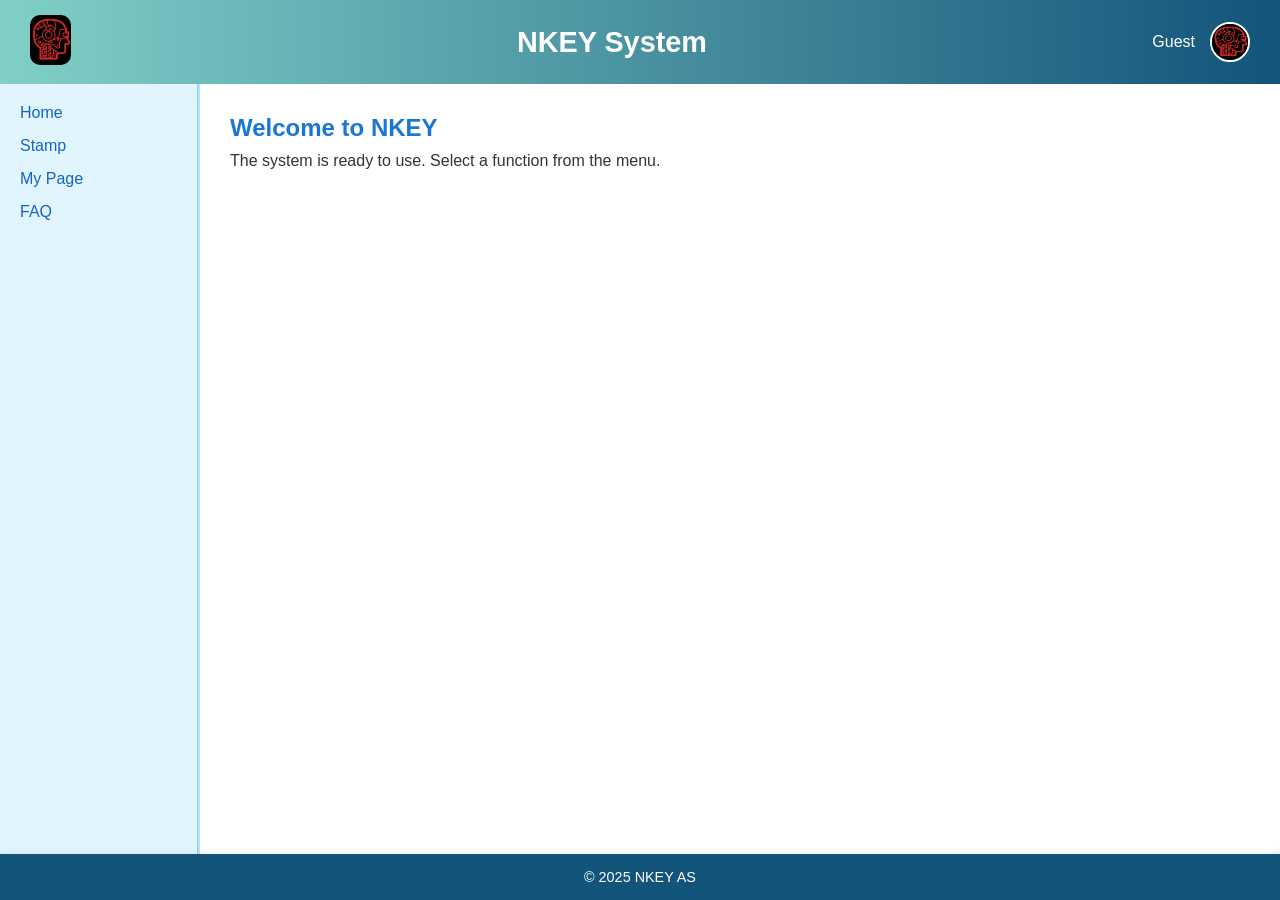
==== index.html @ e58b81c5 "Initial commit" ====
<!DOCTYPE html>
<html lang="no">
<head>
  <!-- Metadata and links -->
  <meta charset="UTF-8" />
  <title>NKEY System</title>
  <link rel="stylesheet" href="/css/style.css?v=1.0.0">
  <link rel="icon" href="/img/nkey.ico" type="image/x-icon">
  
</head>
<body>
  <header class="main-header">
    <div class="header-left">
      <img src="/img/logo.jpg" alt="Logo" class="logo" />
    </div>
    <div class="header-center">
      <h1 class="site-title">NKEY System</h1>
    </div>
    <div class="header-right">
      <span class="user-label" id="userLabel">Guest</span>
      <img src="/img/logo.jpg" alt="User" class="user-pic" id="userPic">
      <a href="logout.php" class="logout-btn" id="logoutBtn" style="display: none;">Log out</a>
    </div>
  </header>

  <div class="main-layout">
    <aside class="sidebar" id="sidebarMenu">
      <ul>
        <li><a href="#" onclick="showSection('home')">Home</a></li>
        <li><a href="stamp.html">Stamp</a></li>
        <li><a href="#" onclick="openLoginModal()">My Page</a></li>
        <li><a href="#" onclick="showSection('faq')">FAQ</a></li>
      </ul>
    </aside>

    <main class="main-content">
      <section id="section-home">
        <h2>Welcome to NKEY</h2>
        <p>The system is ready to use. Select a function from the menu.</p>
      </section>
    
      <section id="section-faq" style="display: none;">
        <h2>Frequently Asked Questions</h2>
        <ul class="faq">
          <li>
            <button>How do I log in?</button>
            <div class="answer">Use your registered employee ID and password. If you have trouble, click “Forgot Password”.</div>
          </li>
          <li>
            <button>How do I reset my password?</button>
            <div class="answer">Click “Forgot Password” on the login screen and follow the instructions sent to your email.</div>
          </li>
          <li>
            <button>How do I apply for leave?</button>
            <div class="answer">Go to the “Apply Leave” page, fill out the form, and submit to your manager.</div>
          </li>
          <li>
            <button>Where can I find my timesheet?</button>
            <div class="answer">Once logged in, open the “Timesheet” section for a full overview of your hours.</div>
          </li>
          <li>
            <button>How do I contact support?</button>
            <div class="answer">Check the Contact page. If a feature is missing, please reach out to an admin.</div>
          </li>
        </ul>
    
        <h3>Still have questions?</h3>
        <form class="other-query-form">
          <input type="text" placeholder="Your name" required />
          <input type="tel" placeholder="Phone number" required />
          <input type="email" placeholder="Email address" required />
          <textarea placeholder="Your question..." required></textarea>
          <button type="submit">Send</button>
        </form>
      </section>
    </main>
    
  </div>

  <footer class="main-footer">
    <p>&copy; 2025 NKEY AS</p>
  </footer>

  <!-- Modal login popup -->
  <div class="modal-overlay" id="loginModal">
    <div class="modal">
      <button class="modal-close" onclick="closeLoginModal()">&times;</button>
      <h2>Log in</h2>
      <form class="manual-form" id="loginForm">
        <input type="text" id="username" placeholder="Username" required><br>
        <input type="password" id="password" placeholder="Password" required><br>
        <button type="submit">Log in</button>
      </form>
      <p id="feedback"></p>
    </div>
  </div>

  <script>
    // Open the login modal
    function openLoginModal() {
      document.getElementById("loginModal").style.display = "flex";
    }

    // Close the login modal
    function closeLoginModal() {
      document.getElementById("loginModal").style.display = "none";
    }

    // Handle login form submission
    document.getElementById("loginForm").addEventListener("submit", async function(e) {
      e.preventDefault();
      const username = document.getElementById("username").value;
      const password = document.getElementById("password").value;

      // Send login data to the server
      const response = await fetch("check-user.php", {
        method: "POST",
        headers: { "Content-Type": "application/json" },
        body: JSON.stringify({ username, password })
      });

      const result = await response.json();
      const feedback = document.getElementById("feedback");

      if (result.success) {
        // Save user data to local storage and redirect to dashboard
        localStorage.setItem("user", JSON.stringify(result.user));
        feedback.style.color = "limegreen";
        feedback.textContent = "Login successful!";
        setTimeout(() => window.location.href = "dashboard.php", 1000);
      } else {
        // Display error message
        feedback.style.color = "red";
        feedback.textContent = result.message || "Incorrect username or password.";
      }
    });

    // Display user information in the header if logged in
    const user = JSON.parse(localStorage.getItem("user"));
    if (user) {
      document.getElementById("userLabel").textContent = user.username;
      document.getElementById("userPic").src = user.profile_image || "/img/logo.jpg";
      document.getElementById("logoutBtn").style.display = "inline-block";
    }
  </script>

<script>
  // Show sections
  function showSection(sectionId) {
  // Hide all sections
  document.getElementById("section-home").style.display = "none";
  document.getElementById("section-faq").style.display = "none";

  // Show selected section
  document.getElementById("section-" + sectionId).style.display = "block";

  // Enable toggle behavior for FAQ if shown
  if (sectionId === "faq") {
    document.querySelectorAll(".faq button").forEach(btn => {
      btn.onclick = () => btn.classList.toggle("active");
    });
  }
}

</script>

</body>
</html>
---- css/style.css ----
/* === Reset og base === */
* {
    margin: 0;
    padding: 0;
    box-sizing: border-box;
}

body {
    font-family: 'Segoe UI', sans-serif;
    background-color: #f0f8ff;
    color: #333;
    min-height: 100vh;
    display: flex;
    flex-direction: column;
}

/* === Header === */
.main-header {
    display: flex;
    justify-content: space-between;
    align-items: center;
    background: linear-gradient(90deg, #80d0c7, #13547a);
    padding: 15px 30px;
    color: white;
    box-shadow: 0 2px 8px rgba(0,0,0,0.1);
}

.logo {
    height: 50px;
    border-radius: 10px;
}

.site-title {
    font-size: 1.8rem;
    font-weight: 600;
}

.header-right {
    display: flex;
    align-items: center;
    gap: 15px;
}

.user-pic {
    height: 40px;
    width: 40px;
    border-radius: 50%;
    border: 2px solid white;
}

.user-label {
    font-weight: 500;
}

/* === Layout === */
.main-layout {
    display: flex;
    flex: 1;
    min-height: 0;
}

.sidebar {
    width: 200px;
    background: #e1f5fe;
    padding: 20px;
    border-right: 2px solid #b3e5fc;
    box-shadow: inset -1px 0 0 #90caf9;
}

.sidebar ul {
    list-style: none;
}

.sidebar li {
    margin-bottom: 15px;
}

.sidebar a {
    text-decoration: none;
    color: #1565c0;
    font-weight: 500;
    transition: color 0.3s ease;
}

.sidebar a:hover {
    color: #0d47a1;
}

/* === Main content === */
.main-content {
    flex: 1;
    padding: 30px;
    background: #ffffff;
    border-radius: 0 0 10px 0;
}

.main-content h2 {
    color: #1976d2;
    margin-bottom: 10px;
}

/* === Footer === */
.main-footer {
    background: #13547a;
    color: white;
    text-align: center;
    padding: 15px;
    font-size: 0.9rem;
    margin-top: auto;
    box-shadow: 0 -2px 6px rgba(0,0,0,0.05);
}

/* === Responsivitet === */
@media (max-width: 768px) {
    .main-layout {
        flex-direction: column;
    }
    .sidebar {
        width: 100%;
        border-right: none;
        border-bottom: 2px solid #b3e5fc;
    }
    .main-content {
        border-radius: 0;
    }
}
/* === Reset og base === */
* {
    margin: 0;
    padding: 0;
    box-sizing: border-box;
}

body {
    font-family: 'Segoe UI', sans-serif;
    background-color: #f0f8ff;
    color: #333;
    min-height: 100vh;
    display: flex;
    flex-direction: column;
}

/* === Login spesifikk === */
.stamp-body {
    background: linear-gradient(120deg, #e0f7fa, #f1f8e9);
    display: flex;
    align-items: center;
    justify-content: center;
    height: 100vh;
}

.stamp-container {
    background: #fff;
    padding: 40px;
    border-radius: 15px;
    box-shadow: 0 10px 20px rgba(0, 0, 0, 0.1);
    text-align: center;
    max-width: 400px;
    width: 100%;
}

.stamp-container h1 {
    margin-bottom: 25px;
    font-size: 2rem;
    color: #00796b;
}

.manual-form input {
    width: 100%;
    padding: 12px;
    margin-bottom: 15px;
    border: 1px solid #ccc;
    border-radius: 8px;
    font-size: 1rem;
}

.manual-form button {
    width: 100%;
    padding: 12px;
    background: #00796b;
    color: white;
    font-size: 1.1rem;
    border: none;
    border-radius: 8px;
    cursor: pointer;
    transition: background 0.3s ease;
}

.manual-form button:hover {
    background: #004d40;
}

#feedback {
    margin-top: 15px;
    font-weight: 500;
    font-size: 1rem;
}
/* === Reset og base === */
* {
    margin: 0;
    padding: 0;
    box-sizing: border-box;
}

body {
    font-family: 'Segoe UI', sans-serif;
    background-color: #f0f8ff;
    color: #333;
    min-height: 100vh;
    display: flex;
    flex-direction: column;
}

/* === Login spesifikk === */
.stamp-body {
    background: linear-gradient(120deg, #e0f7fa, #f1f8e9);
    display: flex;
    align-items: center;
    justify-content: center;
    height: 100vh;
}

.stamp-container {
    background: #fff;
    padding: 40px;
    border-radius: 15px;
    box-shadow: 0 10px 20px rgba(0, 0, 0, 0.1);
    text-align: center;
    max-width: 400px;
    width: 100%;
}

.stamp-container h1 {
    margin-bottom: 25px;
    font-size: 2rem;
    color: #00796b;
}

.manual-form input {
    width: 100%;
    padding: 12px;
    margin-bottom: 15px;
    border: 1px solid #ccc;
    border-radius: 8px;
    font-size: 1rem;
}

.manual-form button {
    width: 100%;
    padding: 12px;
    background: #00796b;
    color: white;
    font-size: 1.1rem;
    border: none;
    border-radius: 8px;
    cursor: pointer;
    transition: background 0.3s ease;
}

.manual-form button:hover {
    background: #004d40;
}

#feedback {
    margin-top: 15px;
    font-weight: 500;
    font-size: 1rem;
}

/* === Modal Login Popup === */
.modal-overlay {
    position: fixed;
    top: 0;
    left: 0;
    width: 100vw;
    height: 100vh;
    background-color: rgba(0, 0, 0, 0.5);
    display: none;
    align-items: center;
    justify-content: center;
    z-index: 1000;
}

.modal {
    background: white;
    padding: 30px;
    border-radius: 15px;
    box-shadow: 0 8px 20px rgba(0, 0, 0, 0.2);
    max-width: 400px;
    width: 90%;
    text-align: center;
    position: relative;
}

.modal h2 {
    margin-bottom: 20px;
    color: #00796b;
}

.modal-close {
    position: absolute;
    top: 10px;
    right: 15px;
    background: transparent;
    border: none;
    font-size: 1.5rem;
    cursor: pointer;
    color: #777;
}

.modal-close:hover {
    color: #000;
}
.user-table {
    width: 100%;
    border-collapse: separate;
    border-spacing: 0;
    margin-top: 1rem;
    font-size: 1rem;
    box-shadow: 0 0 4px rgba(0, 0, 0, 0.15);
    border: 1px solid #ddd;
    border-radius: 8px;
    overflow: hidden;
  }
  
  .user-table thead {
    background-color: #e6f0ff;
    border-bottom: 2px solid #888;
  }
  
  .user-table th,
  .user-table td {
    padding: 12px 16px;
    border-right: 1px solid #ddd;
    border-bottom: 1px solid #ddd;
    text-align: left;
  }
  
  .user-table th:last-child,
  .user-table td:last-child {
    border-right: none;
  }
  
  .user-table tr:last-child td {
    border-bottom: none;
  }
  
  .user-table tbody tr:hover {
    background-color: #f9f9f9;
  }
  
  .btn-edit,
  .btn-delete {
    padding: 5px 10px;
    border: none;
    border-radius: 5px;
    cursor: pointer;
    font-weight: 600;
    font-size: 0.9rem;
  }
  
  .btn-edit {
    background-color: #ffe680;
    color: #333;
  }
  
  .btn-delete {
    background-color: #ff9999;
    color: #fff;
  }
  .user-table {
    width: 100%;
    border-collapse: collapse;
    margin-top: 1rem;
    font-size: 1rem;
    border: 1px solid #ddd;
    border-radius: 8px;
    overflow: hidden;
    box-shadow: 0 0 6px rgba(0,0,0,0.1);
  }
  
  .user-table th,
  .user-table td {
    padding: 12px 18px;
    border-bottom: 1px solid #eee;
    text-align: left;
  }
  
  .user-table th {
    background-color: #f0f8ff;
    font-weight: 600;
    color: #333;
  }
  
  .user-table tbody tr:hover {
    background-color: #f9f9f9;
  }
  
  .faq button {
    width: 100%;
    text-align: left;
    padding: 1rem;
    font-weight: bold;
    background-color: #f4f4f4;
    border: none;
    cursor: pointer;
    margin-top: 10px;
  }
  .faq button:hover {
    background-color: #ddd;
  }
  .answer {
    display: none;
    padding: 1rem;
    background-color: #fff;
    border: 1px solid #ccc;
  }
  .faq button.active + .answer {
    display: block;
  }
  .other-query-form input,
  .other-query-form textarea {
    width: 100%;
    margin-top: 10px;
    padding: 0.8rem;
    border: 1px solid #ccc;
  }
  .other-query-form button {
    padding: 0.8rem 2rem;
    background: #000;
    color: #fff;
    border: none;
    cursor: pointer;
    margin-top: 10px;
  }
  
  /* FAQ Section Styles */
.faq {
    list-style: none;
    padding: 0;
    margin: 20px 0;
  }
  
  .faq li {
    margin-bottom: 15px;
    border-bottom: 1px solid #ccc;
    padding-bottom: 10px;
  }
  
  .faq button {
    width: 100%;
    text-align: left;
    padding: 1rem;
    font-weight: bold;
    font-size: 1rem;
    background-color: #f9f9f9;
    border: none;
    border-radius: 4px;
    cursor: pointer;
    transition: background-color 0.2s ease;
  }
  
  .faq button:hover {
    background-color: #e0e0e0;
  }
  
  .faq button.active {
    background-color: #d0d0d0;
  }
  
  .answer {
    display: none;
    padding: 1rem;
    background-color: #fff;
    border-left: 4px solid #007BFF;
    margin-top: 5px;
  }
  
  .faq button.active + .answer {
    display: block;
  }
  
  .other-query-form {
    margin-top: 30px;
  }
  
  .other-query-form input,
  .other-query-form textarea {
    width: calc(100% - 22px);
    padding: 10px;
    margin: 8px 0;
    box-sizing: border-box;
    border: 1px solid #ccc;
    border-radius: 4px;
  }
  
  .other-query-form textarea {
    height: 100px;
    resize: vertical;
  }
  
  .other-query-form button {
    padding: 10px 20px;
    background-color: #007BFF;
    color: #fff;
    font-weight: bold;
    border: none;
    border-radius: 4px;
    cursor: pointer;
    margin-top: 10px;
  }
  
  .other-query-form button:hover {
    background-color: #0056b3;
  }
  
  /* === My Page (User Profile) === */
#panel-minside {
    padding: 20px;
    max-width: 600px;
    margin: auto;
  }
  
  #panel-minside h2 {
    font-size: 24px;
    margin-bottom: 20px;
    color: #004080;
  }
  
  #myProfileForm {
    display: flex;
    flex-direction: column;
    gap: 12px;
  }
  
  #myProfileForm label {
    font-weight: bold;
    margin-top: 10px;
  }
  
  #myProfileForm input {
    padding: 10px;
    border: 1px solid #ccc;
    border-radius: 6px;
    font-size: 14px;
    width: 100%;
    box-sizing: border-box;
  }
  
  #myProfileForm input[disabled] {
    background-color: #f5f5f5;
    color: #777;
  }
  
  #myProfileForm button[type="submit"] {
    background-color: #007BFF;
    color: white;
    font-weight: bold;
    border: none;
    border-radius: 6px;
    padding: 12px;
    margin-top: 15px;
    cursor: pointer;
    transition: background-color 0.3s ease;
  }
  
  #myProfileForm button[type="submit"]:hover {
    background-color: #0056b3;
  }
  
  #saveMessage {
    margin-top: 15px;
    font-weight: bold;
  }
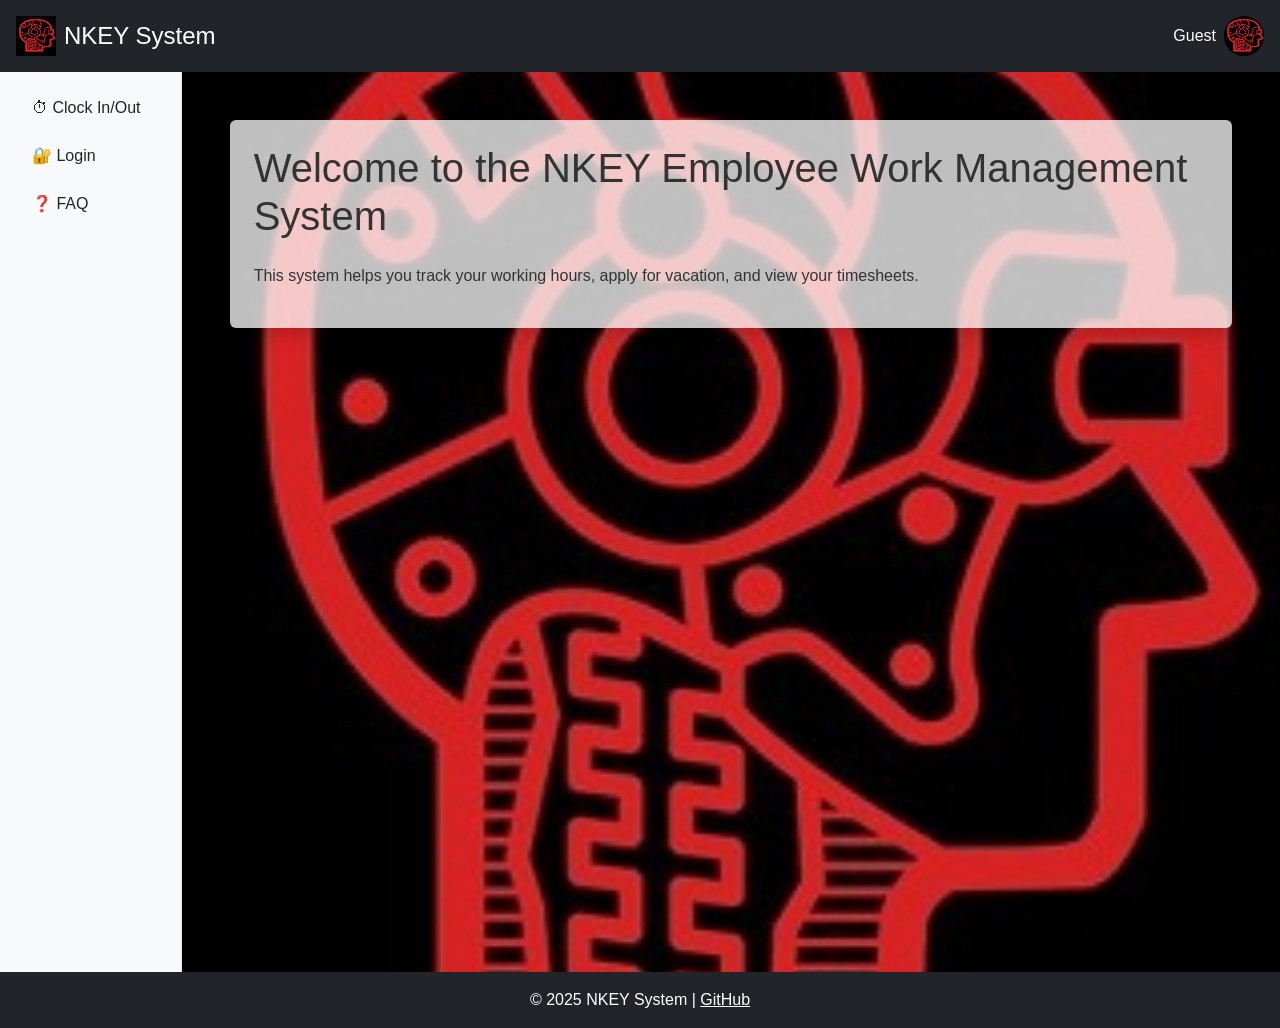
==== commit 82ef13ae: "Remove embedded repo from tracking" ====
--- a/index.html
+++ b/index.html
@@ -1,168 +1,68 @@
 <!DOCTYPE html>
-<html lang="no">
+<html lang="en">
 <head>
-  <!-- Metadata and links -->
-  <meta charset="UTF-8" />
-  <title>NKEY System</title>
-  <link rel="stylesheet" href="/css/style.css?v=1.0.0">
-  <link rel="icon" href="/img/nkey.ico" type="image/x-icon">
-  
+  <meta charset="UTF-8">
+  <meta name="viewport" content="width=device-width, initial-scale=1">
+  <title>NKEY Employee System</title>
+  <link rel="icon" href="/img/nkey.ico">
+  <link href="https://cdn.jsdelivr.net/npm/bootstrap@5.3.3/dist/css/bootstrap.min.css" rel="stylesheet">
+  <link rel="stylesheet" href="/css/style.css?v=1.0.0"> <!-- Versioning for cache busting -->
 </head>
 <body>
-  <header class="main-header">
-    <div class="header-left">
-      <img src="/img/logo.jpg" alt="Logo" class="logo" />
+
+  <!-- Header -->
+  <!-- Заголовок -->
+  <header class="d-flex justify-content-between align-items-center p-3 bg-dark text-white">
+    <div class="d-flex align-items-center">
+      <img src="/img/logo.jpg" alt="NKEY Logo" width="40" height="40" class="me-2">
+      <h4 class="mb-0">NKEY System</h4>
     </div>
-    <div class="header-center">
-      <h1 class="site-title">NKEY System</h1>
-    </div>
-    <div class="header-right">
-      <span class="user-label" id="userLabel">Guest</span>
-      <img src="/img/logo.jpg" alt="User" class="user-pic" id="userPic">
-      <a href="logout.php" class="logout-btn" id="logoutBtn" style="display: none;">Log out</a>
+    <div class="d-flex align-items-center">
+      <span id="username" class="me-2">Guest</span>
+      <img src="/uploads/default.jpg" alt="Profile" width="40" height="40" class="rounded-circle">
     </div>
   </header>
 
-  <div class="main-layout">
-    <aside class="sidebar" id="sidebarMenu">
-      <ul>
-        <li><a href="#" onclick="showSection('home')">Home</a></li>
-        <li><a href="stamp.html">Stamp</a></li>
-        <li><a href="#" onclick="openLoginModal()">My Page</a></li>
-        <li><a href="#" onclick="showSection('faq')">FAQ</a></li>
+  <!-- Sidebar + Main -->
+  <!-- Боковая панель и основной контент -->
+  <div class="d-flex">
+
+    <!-- Sidebar -->
+    <!-- Боковое меню навигации -->
+    <nav class="bg-light border-end p-3" style="width: 200px; min-height: 100vh;">
+      <ul class="nav flex-column">
+        <li class="nav-item mb-2">
+          <a href="clock.php" class="nav-link text-dark">⏱ Clock In/Out</a>
+        </li>
+        <li class="nav-item mb-2">
+          <a href="login.php" class="nav-link text-dark">🔐 Login</a>
+        </li>
+        <li class="nav-item mb-2">
+          <a href="faq.php" class="nav-link text-dark">❓ FAQ</a>
+        </li>
       </ul>
-    </aside>
+    </nav>
 
-    <main class="main-content">
-      <section id="section-home">
-        <h2>Welcome to NKEY</h2>
-        <p>The system is ready to use. Select a function from the menu.</p>
-      </section>
-    
-      <section id="section-faq" style="display: none;">
-        <h2>Frequently Asked Questions</h2>
-        <ul class="faq">
-          <li>
-            <button>How do I log in?</button>
-            <div class="answer">Use your registered employee ID and password. If you have trouble, click “Forgot Password”.</div>
-          </li>
-          <li>
-            <button>How do I reset my password?</button>
-            <div class="answer">Click “Forgot Password” on the login screen and follow the instructions sent to your email.</div>
-          </li>
-          <li>
-            <button>How do I apply for leave?</button>
-            <div class="answer">Go to the “Apply Leave” page, fill out the form, and submit to your manager.</div>
-          </li>
-          <li>
-            <button>Where can I find my timesheet?</button>
-            <div class="answer">Once logged in, open the “Timesheet” section for a full overview of your hours.</div>
-          </li>
-          <li>
-            <button>How do I contact support?</button>
-            <div class="answer">Check the Contact page. If a feature is missing, please reach out to an admin.</div>
-          </li>
-        </ul>
-    
-        <h3>Still have questions?</h3>
-        <form class="other-query-form">
-          <input type="text" placeholder="Your name" required />
-          <input type="tel" placeholder="Phone number" required />
-          <input type="email" placeholder="Email address" required />
-          <textarea placeholder="Your question..." required></textarea>
-          <button type="submit">Send</button>
-        </form>
-      </section>
+    <!-- Main content -->
+    <!-- Основное содержимое страницы -->
+    <main class="flex-grow-1 p-5" style="background: url('/img/logo.jpg') no-repeat center center / cover;">
+      <div class="bg-white bg-opacity-75 p-4 rounded shadow">
+        <h1 class="mb-4">Welcome to the NKEY Employee Work Management System</h1>
+        <p>This system helps you track your working hours, apply for vacation, and view your timesheets.</p>
+        <!-- Эта система помогает отслеживать рабочее время, подавать заявки на отпуск и просматривать табели учета рабочего времени. -->
+      </div>
     </main>
-    
   </div>
 
-  <footer class="main-footer">
-    <p>&copy; 2025 NKEY AS</p>
+  <!-- Footer -->
+  <!-- Нижний колонтитул -->
+  <footer class="bg-dark text-white text-center py-3">
+    © 2025 NKEY System | <a href="https://github.com/yourprojectlink" class="text-white text-decoration-underline">GitHub</a>
   </footer>
 
-  <!-- Modal login popup -->
-  <div class="modal-overlay" id="loginModal">
-    <div class="modal">
-      <button class="modal-close" onclick="closeLoginModal()">&times;</button>
-      <h2>Log in</h2>
-      <form class="manual-form" id="loginForm">
-        <input type="text" id="username" placeholder="Username" required><br>
-        <input type="password" id="password" placeholder="Password" required><br>
-        <button type="submit">Log in</button>
-      </form>
-      <p id="feedback"></p>
-    </div>
-  </div>
-
-  <script>
-    // Open the login modal
-    function openLoginModal() {
-      document.getElementById("loginModal").style.display = "flex";
-    }
-
-    // Close the login modal
-    function closeLoginModal() {
-      document.getElementById("loginModal").style.display = "none";
-    }
-
-    // Handle login form submission
-    document.getElementById("loginForm").addEventListener("submit", async function(e) {
-      e.preventDefault();
-      const username = document.getElementById("username").value;
-      const password = document.getElementById("password").value;
-
-      // Send login data to the server
-      const response = await fetch("check-user.php", {
-        method: "POST",
-        headers: { "Content-Type": "application/json" },
-        body: JSON.stringify({ username, password })
-      });
-
-      const result = await response.json();
-      const feedback = document.getElementById("feedback");
-
-      if (result.success) {
-        // Save user data to local storage and redirect to dashboard
-        localStorage.setItem("user", JSON.stringify(result.user));
-        feedback.style.color = "limegreen";
-        feedback.textContent = "Login successful!";
-        setTimeout(() => window.location.href = "dashboard.php", 1000);
-      } else {
-        // Display error message
-        feedback.style.color = "red";
-        feedback.textContent = result.message || "Incorrect username or password.";
-      }
-    });
-
-    // Display user information in the header if logged in
-    const user = JSON.parse(localStorage.getItem("user"));
-    if (user) {
-      document.getElementById("userLabel").textContent = user.username;
-      document.getElementById("userPic").src = user.profile_image || "/img/logo.jpg";
-      document.getElementById("logoutBtn").style.display = "inline-block";
-    }
-  </script>
-
-<script>
-  // Show sections
-  function showSection(sectionId) {
-  // Hide all sections
-  document.getElementById("section-home").style.display = "none";
-  document.getElementById("section-faq").style.display = "none";
-
-  // Show selected section
-  document.getElementById("section-" + sectionId).style.display = "block";
-
-  // Enable toggle behavior for FAQ if shown
-  if (sectionId === "faq") {
-    document.querySelectorAll(".faq button").forEach(btn => {
-      btn.onclick = () => btn.classList.toggle("active");
-    });
-  }
-}
-
-</script>
-
+  <!-- Bootstrap JS -->
+  <!-- Подключение Bootstrap JavaScript -->
+  <script src="https://cdn.jsdelivr.net/npm/bootstrap@5.3.3/dist/js/bootstrap.bundle.min.js"></script>
+  <!-- Удален вызов не-существующего js/index.js -->
 </body>
-</html>+</html>
